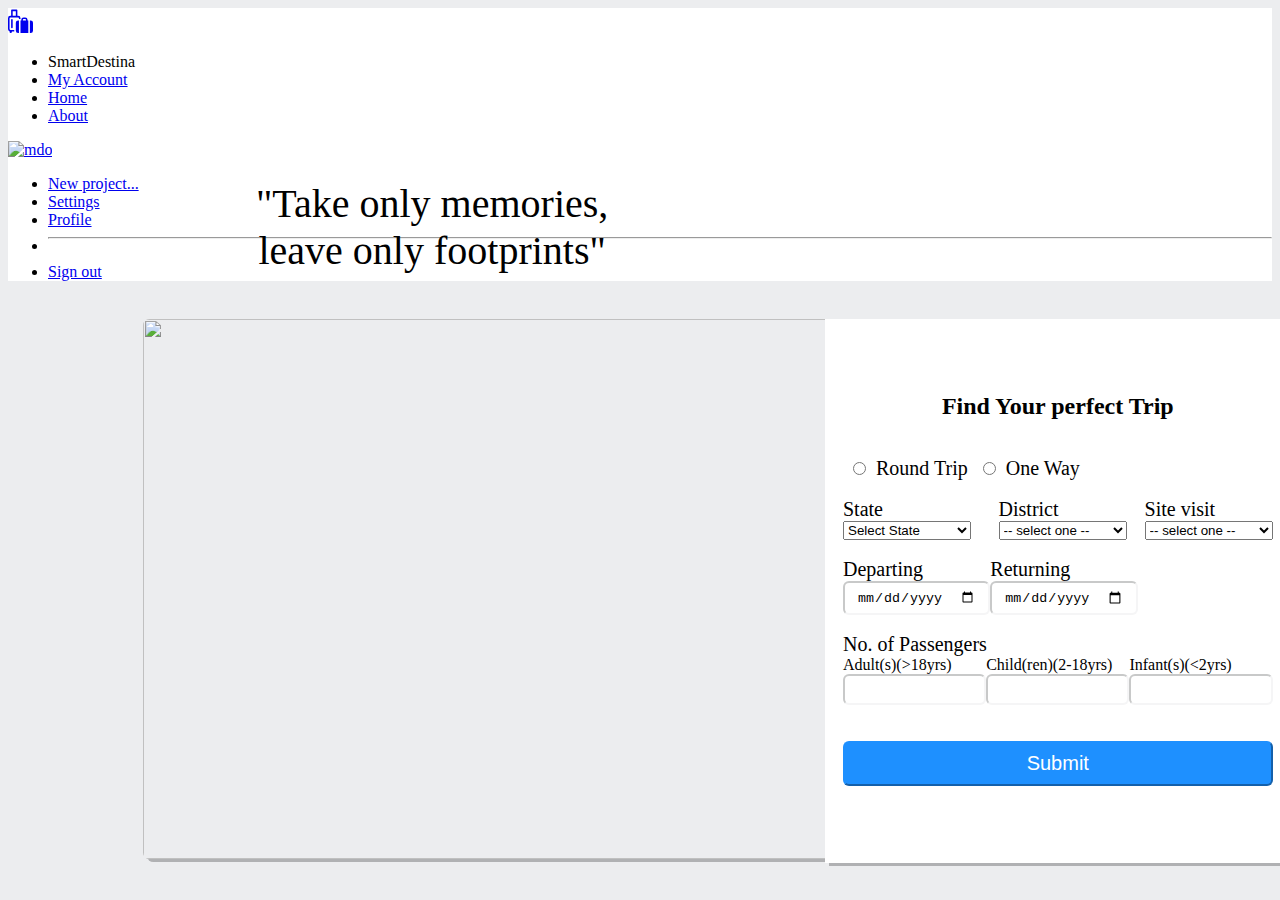
==== index3.html @ 4dd84b33 "Add files via upload" ====
<!DOCTYPE html>
<html lang="en">
<head>
    <meta charset="UTF-8">
    <meta name="viewport" content="width=device-width, initial-scale=1.0">
    <title>Itinarary page</title>
    <link href="https://cdn.jsdelivr.net/npm/bootstrap@5.3.0-alpha2/dist/css/bootstrap.min.css" rel="stylesheet"
    integrity="sha384-aFq/bzH65dt+w6FI2ooMVUpc+21e0SRygnTpmBvdBgSdnuTN7QbdgL+OapgHtvPp" crossorigin="anonymous">
    <link rel="stylesheet" href="./style3.css"/>
    <script src="https://cdn.jsdelivr.net/npm/bootstrap@5.3.3/dist/js/bootstrap.bundle.min.js" integrity="sha384-YvpcrYf0tY3lHB60NNkmXc5s9fDVZLESaAA55NDzOxhy9GkcIdslK1eN7N6jIeHz" crossorigin="anonymous"></script>
    
</head>
<body>
    <header class="p-3 mb-3 border-bottom">
        <div class="container">
          <div class="d-flex flex-wrap align-items-center justify-content-center justify-content-lg-start">
            <a href="/" class="d-flex align-items-center mb-2 mb-lg-0 link-body-emphasis text-decoration-none">
                <i class="bi bi-luggage-fill"></i><svg xmlns="http://www.w3.org/2000/svg" width="25" height="25" style="margin-right:1vh;" fill="currentColor" class="bi bi-luggage-fill" viewBox="0 0 16 16">
                    <path d="M2 1.5a.5.5 0 0 1 .5-.5h3a.5.5 0 0 1 .5.5V5h.5A1.5 1.5 0 0 1 8 6.5V7H7v-.5a.5.5 0 0 0-.5-.5h-5a.5.5 0 0 0-.5.5v7a.5.5 0 0 0 .5.5H4v1H2.5v.25a.75.75 0 0 1-1.5 0v-.335A1.5 1.5 0 0 1 0 13.5v-7A1.5 1.5 0 0 1 1.5 5H2zM3 5h2V2H3z"/>
                    <path d="M2.5 7a.5.5 0 0 1 .5.5v5a.5.5 0 0 1-1 0v-5a.5.5 0 0 1 .5-.5m10 1v-.5A1.5 1.5 0 0 0 11 6h-1a1.5 1.5 0 0 0-1.5 1.5V8H8v8h5V8zM10 7h1a.5.5 0 0 1 .5.5V8h-2v-.5A.5.5 0 0 1 10 7M5 9.5A1.5 1.5 0 0 1 6.5 8H7v8h-.5A1.5 1.5 0 0 1 5 14.5zm9 6.5V8h.5A1.5 1.5 0 0 1 16 9.5v5a1.5 1.5 0 0 1-1.5 1.5z"/>
                  </svg>
            </a>
    
            <ul class="nav col-12 col-lg-auto me-lg-auto mb-2 justify-content-center mb-md-0">
              <li class="nav-link px-2 link-secondary">SmartDestina</li>
              <li><a href="index.html" class="nav-link px-2 link-body-emphasis">My Account</a></li>
              <li><a href="index.html" class="nav-link px-2 link-body-emphasis">Home</a></li>
              <li><a href="#" class="nav-link px-2 link-body-emphasis">About</a></li>
            </ul>
    
            
    
            <div class="dropdown text-end">
              <a href="#" class="d-block link-body-emphasis text-decoration-none dropdown-toggle" data-bs-toggle="dropdown" aria-expanded="false">
                <img src="profile.png" alt="mdo" width="32" height="32" class="rounded-circle">
              </a>
              <ul class="dropdown-menu text-small">
                <li><a class="dropdown-item" href="#">New project...</a></li>
                <li><a class="dropdown-item" href="#">Settings</a></li>
                <li><a class="dropdown-item" href="#">Profile</a></li>
                <li><hr class="dropdown-divider"></li>
                <li><a class="dropdown-item" href="#">Sign out</a></li>
              </ul>
            </div>
          </div>
        </div>
      </header>

    <section class="big-container">
      <section class="container">
        <div class="image" >
          <img src="side1.avif" class="img"  >
          <div class="center">"Take only memories,<br> leave only footprints"</div>
        </div>
      </section>
      <div class="whole-container">
    <section class="container">
      <div class="heading">
        <h2>Find Your perfect Trip</h2><br>
      </div>
    </section>
      <section class="container">
        <form name="ItiForm"  method="get" id="forms">

          <div class="form-grp">
            <label style="font-size: 20px;">
                <input type="radio"  style="margin: 0px 10px 0px 10px;"  required>Round Trip
                <input type="radio"  style="margin: 0px 10px 0px 10px;" required>One Way
            </label>
          </div>
          <small></small>
          

          
            
            
              <div class="abc" style="display: inline-flex;">
                <div class="container">
                    
                        <label for="inputState" class="place">State</label>
                    <!-- <i class="bi bi-geo-fill"></i><svg xmlns="http://www.w3.org/2000/svg" width="16" height="16" fill="currentColor" class="bi bi-geo-fill" viewBox="0 0 16 16">
                        <path fill-rule="evenodd" d="M4 4a4 4 0 1 1 4.5 3.969V13.5a.5.5 0 0 1-1 0V7.97A4 4 0 0 1 4 3.999zm2.493 8.574a.5.5 0 0 1-.411.575c-.712.118-1.28.295-1.655.493a1.3 1.3 0 0 0-.37.265.3.3 0 0 0-.057.09V14l.002.008.016.033a.6.6 0 0 0 .145.15c.165.13.435.27.813.395.751.25 1.82.414 3.024.414s2.273-.163 3.024-.414c.378-.126.648-.265.813-.395a.6.6 0 0 0 .146-.15l.015-.033L12 14v-.004a.3.3 0 0 0-.057-.09 1.3 1.3 0 0 0-.37-.264c-.376-.198-.943-.375-1.655-.493a.5.5 0 1 1 .164-.986c.77.127 1.452.328 1.957.594C12.5 13 13 13.4 13 14c0 .426-.26.752-.544.977-.29.228-.68.413-1.116.558-.878.293-2.059.465-3.34.465s-2.462-.172-3.34-.465c-.436-.145-.826-.33-1.116-.558C3.26 14.752 3 14.426 3 14c0-.599.5-1 .961-1.243.505-.266 1.187-.467 1.957-.594a.5.5 0 0 1 .575.411"/>
                      </svg> -->
                <select class="form-control" id="inputState"  >
                                    <option value="SelectState">Select State</option>
                                    <option value="Andhra Pradesh">Andhra Pradesh</option>
                                    <option value="Arunachal Pradesh">Arunachal Pradesh</option>
                                    <option value="Assam">Assam</option>
                                    <option value="Bihar">Bihar</option>
                                    <option value="Chhattisgarh">Chhattisgarh</option>
                                    <option value="Goa">Goa</option>
                                    <option value="Gujarat">Gujarat</option>
                                    <option value="Haryana">Haryana</option>
                                    <option value="Himachal Pradesh">Himachal Pradesh</option>
                                    <option value="Jammu and Kashmir">Jammu and Kashmir</option>
                                    <option value="Jharkhand">Jharkhand</option>
                                    <option value="Karnataka">Karnataka</option>
                                    <option value="Kerala">Kerala</option>
                                    <option value="Madya Pradesh">Madya Pradesh</option>
                                    <option value="Maharashtra">Maharashtra</option>
                                    <option value="Manipur">Manipur</option>
                                    <option value="Meghalaya">Meghalaya</option>
                                    <option value="Mizoram">Mizoram</option>
                                    <option value="Nagaland">Nagaland</option>
                                    <option value="Odisha">Odisha</option>
                                    <option value="Punjab">Punjab</option>
                                    <option value="Rajasthan">Rajasthan</option>
                                    <option value="Sikkim">Sikkim</option>
                                    <option value="Tamil Nadu">Tamil Nadu</option>
                                    <option value="Telangana">Telangana</option>
                                    <option value="Tripura">Tripura</option>
                                    <option value="Uttaranchal">Uttaranchal</option>
                                    <option value="Uttar Pradesh">Uttar Pradesh</option>
                                    <option value="West Bengal">West Bengal</option>
                                    <option disabled style="background-color:#aaa; color:#fff">UNION Territories</option>
                                    <option value="Andaman and Nicobar Islands">Andaman and Nicobar Islands</option>
                                    <option value="Chandigarh">Chandigarh</option>
                                    <option value="Dadar and Nagar Haveli">Dadar and Nagar Haveli</option>
                                    <option value="Daman and Diu">Daman and Diu</option>
                                    <option value="Delhi">Delhi</option>
                                    <option value="Lakshadeep">Lakshadeep</option>
                                    <option value="Pondicherry">Pondicherry</option>
                                  </select>
              </div>
              
              <div class="form-group col-md-4" style="margin-right: 2vh;">
                <label for="inputDistrict" class="place">District</label>
                <select class="form-control" id="inputDistrict">
                    <option value="" class="visit">-- select one -- </option>
                </select>
              </div>

              <div class="form-group col-md-4">
                <label for="inputPlace" class="place">Site visit</label>
                <select class="form-control" id="inputPlace">
                    <option value="" class="visit">-- select one -- </option>
                </select>
              </div>

        </div>
        
         
         <small></small>
        <br>

         <div class="form-grp" style="display: inline-flex;">
            <div class="container">
            <label for="date" class="label">Departing</label><br>
            <input type="date" class="datetime" required>
            </div>
            <div class="container">
                <label for="date" class="label">Returning</label><br>
                <input type="date" class="datetime" required>
            </div>
         </div>
         <small></small>
         <br>

         
            <div class="container">
                <label for="passengers" class="label">No. of Passengers</label><br>
            </div>
            <div class="form-grp" id="passengers" >
                <div class="container">
                    <label for="passengers" class="label" style="font-size: 16px;">Adult(s)(>18yrs)</label><br>
                    <input type="number" class="pass" required>
            </div>
            <div class="container">
                <label for="passengers" class="label" style="font-size: 16px;">Child(ren)(2-18yrs)</label><br>
                <input type="number" class="pass" required>
            </div>
            <div class="container">
                <label for="passengers" class="label" style="font-size: 16px;">Infant(s)(<2yrs)</label><br>
                <input type="number" class="pass" required>
            </div>
         </div>
         <br>
         <div class="container">
            <input type="submit" class="submit" >
         </div>
        </form>
      </section>
    </div>
  </section>
      <script src="https://code.jquery.com/jquery-3.3.1.slim.min.js" integrity="sha384-q8i/X+965DzO0rT7abK41JStQIAqVgRVzpbzo5smXKp4YfRvH+8abtTE1Pi6jizo" crossorigin="anonymous"></script>
  <script src="https://cdnjs.cloudflare.com/ajax/libs/popper.js/1.14.3/umd/popper.min.js" integrity="sha384-ZMP7rVo3mIykV+2+9J3UJ46jBk0WLaUAdn689aCwoqbBJiSnjAK/l8WvCWPIPm49" crossorigin="anonymous"></script>
  <script src="https://stackpath.bootstrapcdn.com/bootstrap/4.1.1/js/bootstrap.min.js" integrity="sha384-smHYKdLADwkXOn1EmN1qk/HfnUcbVRZyYmZ4qpPea6sjB/pTJ0euyQp0Mk8ck+5T" crossorigin="anonymous"></script>
  
  <script src="https://code.jquery.com/jquery-3.3.1.slim.min.js" integrity="sha384-q8i/X+965DzO0rT7abK41JStQIAqVgRVzpbzo5smXKp4YfRvH+8abtTE1Pi6jizo" crossorigin="anonymous"></script>
  <script src="https://cdnjs.cloudflare.com/ajax/libs/popper.js/1.14.3/umd/popper.min.js" integrity="sha384-ZMP7rVo3mIykV+2+9J3UJ46jBk0WLaUAdn689aCwoqbBJiSnjAK/l8WvCWPIPm49" crossorigin="anonymous"></script>
  <script src="https://stackpath.bootstrapcdn.com/bootstrap/4.1.1/js/bootstrap.min.js" integrity="sha384-smHYKdLADwkXOn1EmN1qk/HfnUcbVRZyYmZ4qpPea6sjB/pTJ0euyQp0Mk8ck+5T" crossorigin="anonymous"></script>
      <script src="script3.js"></script>
      <script src="script4.js"></script>
      
</body>
</html>
---- style3.css ----
/* body{
    background-image: url(back1.avif);
    background-size: cover; */
    /* background-blend-mode: overlay; */
body{
    background-color: rgb(236, 237, 239);
    
}
.center {
    position: absolute;
    text-align: center;
    font-size: 40px;
    font-weight: 200;
    top: 20%;
    left:20%;
}

.place{
    font-size: 20px;
}
header{
    background-color: #fff;
}
.label{
    font-size: 20px;
}
.form-group{
    margin-bottom: 2vh;
}
.form-grp{
    margin-bottom: 2vh;
}
.submit{
    font-size: 20px;
    margin-top: 2vh;
    width: 100%;
    background-color: dodgerblue;
    border-radius: 6px;
    padding: 1vh;
    border-color: dodgerblue;
    color: #fff;
    /* float: right; 
    margin-right: 2vh; */
}
.image{
    float: left;
    padding-left: 7vh;
    margin-left: 8vh;
    margin-right: -2vh;
    
}
.img{
    border-top-left-radius: 0.4rem;
    border-bottom-left-radius: 0.4rem;
    box-shadow: 4px 3px  rgb(176, 177, 179);
    height:540px;
    width:740px;
    overflow: hidden;
}
.big-container{
    display: inline-flex;
    margin-top: 2.4vh;
    /* height:540px;
    width:740px; */
    /* margin-left:10vh; */
   
}
.whole-container{
    background-color: #ffffff;
    padding-bottom: 2vh;
    padding-right: 2vh;
    padding-left: 2vh;
    /* width: 50%; */
    float: right;
    border-top-right-radius: 0.4rem;
    border-bottom-right-radius: 0.4rem;
    box-shadow: 4px 3px  rgb(176, 177, 179);
    /* margin-right: 10vh;
    margin-top: 5vh; */
}
.heading{
    text-align: center;
    padding-top: 6vh;
    
}
.form-control,.form-group{
    width: 10vw;
    
}
.datetime{
    border-radius: .375rem;
    padding: .375rem .75rem;
    transition: border-color .15s ease-in-out;
    box-shadow: none;
    border-color: rgba(236, 237, 239, 0.532);
    }
#passengers{
        display: inline-flex;
    }
.pass{
    width: 9vw;
    border-radius: .375rem;
    padding: .375rem .75rem;
    transition: border-color .15s ease-in-out;
    box-shadow: none;
    border-color: rgba(236, 237, 239, 0.532);
    }
    


    @media(min-width:1308px)and (max-width:1440px) {
        /* #passengers{
            display:block;
            margin-bottom: -4vh;
        } */
         .pass{
            width: 10vw;
         }
         
        /* .img{
            height:620px;
        } */
        .big-container{
            margin-left: -11vh;
        }
    }
    @media(max-width:1307px){
        .img {
        height:540px;
        width:700px;
    }
    }

    @media(min-width:880px)and (max-width:991px){
        .center{
            position: absolute;
            display: grid;
            justify-content: center;
            text-align: center;
            font-size: 40px;
            font-weight: 200;
            top: 31%;
            left:23%;
        }
    }
    @media(min-width:768px)and (max-width:879px){
        .center{
            position: absolute;
            display: grid;
            justify-content: center;
            text-align: center;
            font-size: 40px;
            font-weight: 200;
            top: 31%;
            left:27%;
        }
    }
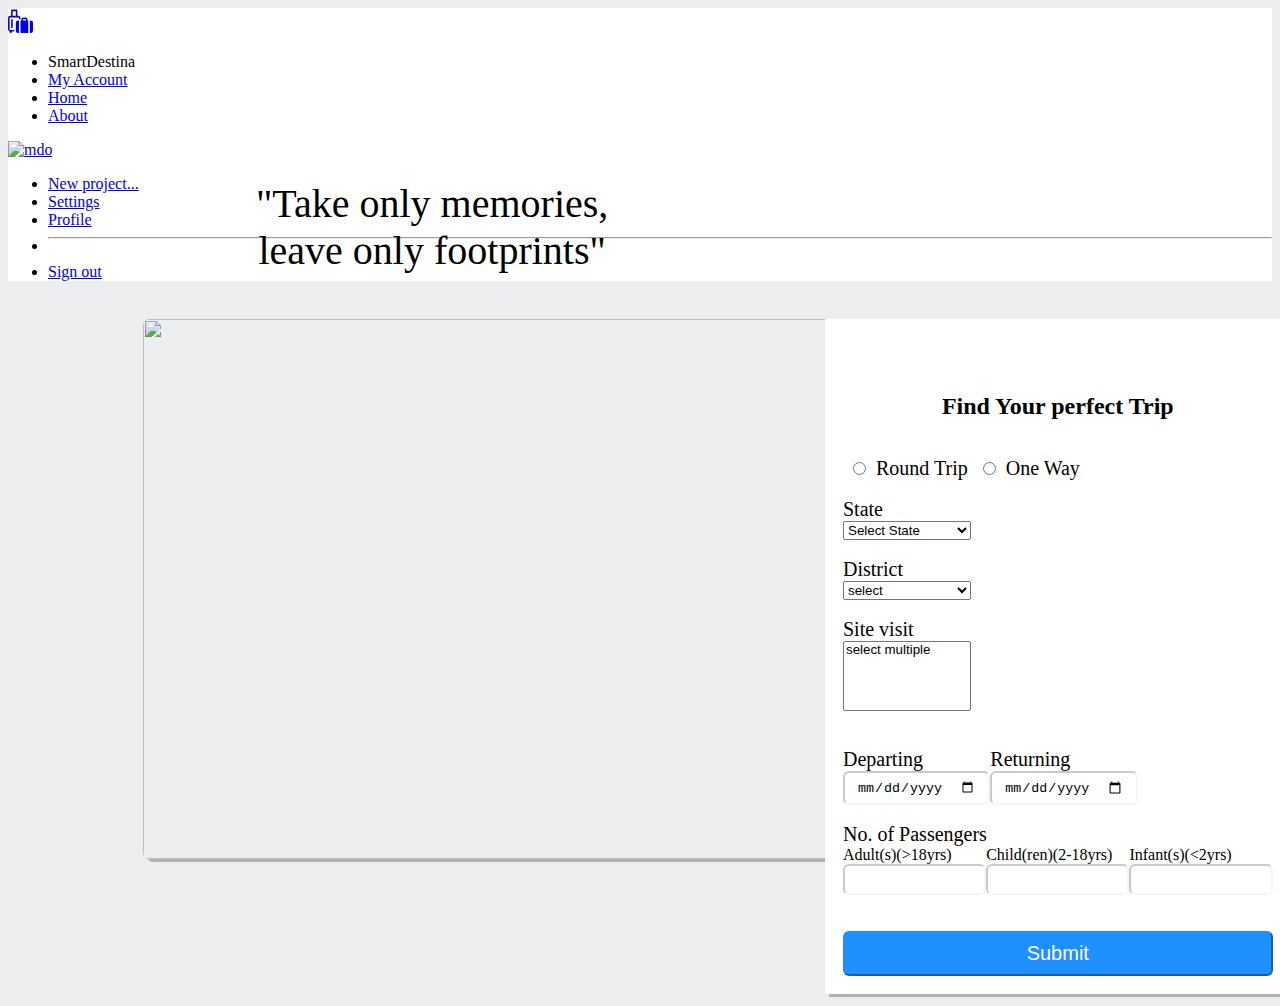
==== commit db4aa71e: "Update index3.html" ====
--- a/index3.html
+++ b/index3.html
@@ -74,9 +74,9 @@
           
             
             
-              <div class="abc" style="display: inline-flex;">
-                <div class="container">
-                    
+              <div class="container" id="form-start" >
+                <!-- <div class="container"> -->
+                  <div class="form-group">
                         <label for="inputState" class="place">State</label>
                     <!-- <i class="bi bi-geo-fill"></i><svg xmlns="http://www.w3.org/2000/svg" width="16" height="16" fill="currentColor" class="bi bi-geo-fill" viewBox="0 0 16 16">
                         <path fill-rule="evenodd" d="M4 4a4 4 0 1 1 4.5 3.969V13.5a.5.5 0 0 1-1 0V7.97A4 4 0 0 1 4 3.999zm2.493 8.574a.5.5 0 0 1-.411.575c-.712.118-1.28.295-1.655.493a1.3 1.3 0 0 0-.37.265.3.3 0 0 0-.057.09V14l.002.008.016.033a.6.6 0 0 0 .145.15c.165.13.435.27.813.395.751.25 1.82.414 3.024.414s2.273-.163 3.024-.414c.378-.126.648-.265.813-.395a.6.6 0 0 0 .146-.15l.015-.033L12 14v-.004a.3.3 0 0 0-.057-.09 1.3 1.3 0 0 0-.37-.264c-.376-.198-.943-.375-1.655-.493a.5.5 0 1 1 .164-.986c.77.127 1.452.328 1.957.594C12.5 13 13 13.4 13 14c0 .426-.26.752-.544.977-.29.228-.68.413-1.116.558-.878.293-2.059.465-3.34.465s-2.462-.172-3.34-.465c-.436-.145-.826-.33-1.116-.558C3.26 14.752 3 14.426 3 14c0-.599.5-1 .961-1.243.505-.266 1.187-.467 1.957-.594a.5.5 0 0 1 .575.411"/>
@@ -121,19 +121,19 @@
                                     <option value="Lakshadeep">Lakshadeep</option>
                                     <option value="Pondicherry">Pondicherry</option>
                                   </select>
-              </div>
+             </div>
               
-              <div class="form-group col-md-4" style="margin-right: 2vh;">
+              <div class="form-group " style="margin-right: 2vh;">
                 <label for="inputDistrict" class="place">District</label>
                 <select class="form-control" id="inputDistrict">
-                    <option value="" class="visit">-- select one -- </option>
+                    <option value="" class="visit">select </option>
                 </select>
               </div>
 
-              <div class="form-group col-md-4">
+              <div class="form-group ">
                 <label for="inputPlace" class="place">Site visit</label>
-                <select class="form-control" id="inputPlace">
-                    <option value="" class="visit">-- select one -- </option>
+                <select class="form-control" id="inputPlace" multiple="multiple" >
+                    <option value="" class="visit">select multiple</option>
                 </select>
               </div>
 
@@ -176,7 +176,7 @@
          </div>
          <br>
          <div class="container">
-            <input type="submit" class="submit" >
+           <input type="submit" class="submit" formaction="index4.html" />
          </div>
         </form>
       </section>
@@ -191,7 +191,11 @@
   <script src="https://stackpath.bootstrapcdn.com/bootstrap/4.1.1/js/bootstrap.min.js" integrity="sha384-smHYKdLADwkXOn1EmN1qk/HfnUcbVRZyYmZ4qpPea6sjB/pTJ0euyQp0Mk8ck+5T" crossorigin="anonymous"></script>
       <script src="script3.js"></script>
       <script src="script4.js"></script>
-      
+      <!-- <script >
+        function myfunction(){
+          window.location.href="index4.html";
+        }
+      </script> -->
 </body>
 </html>
 
